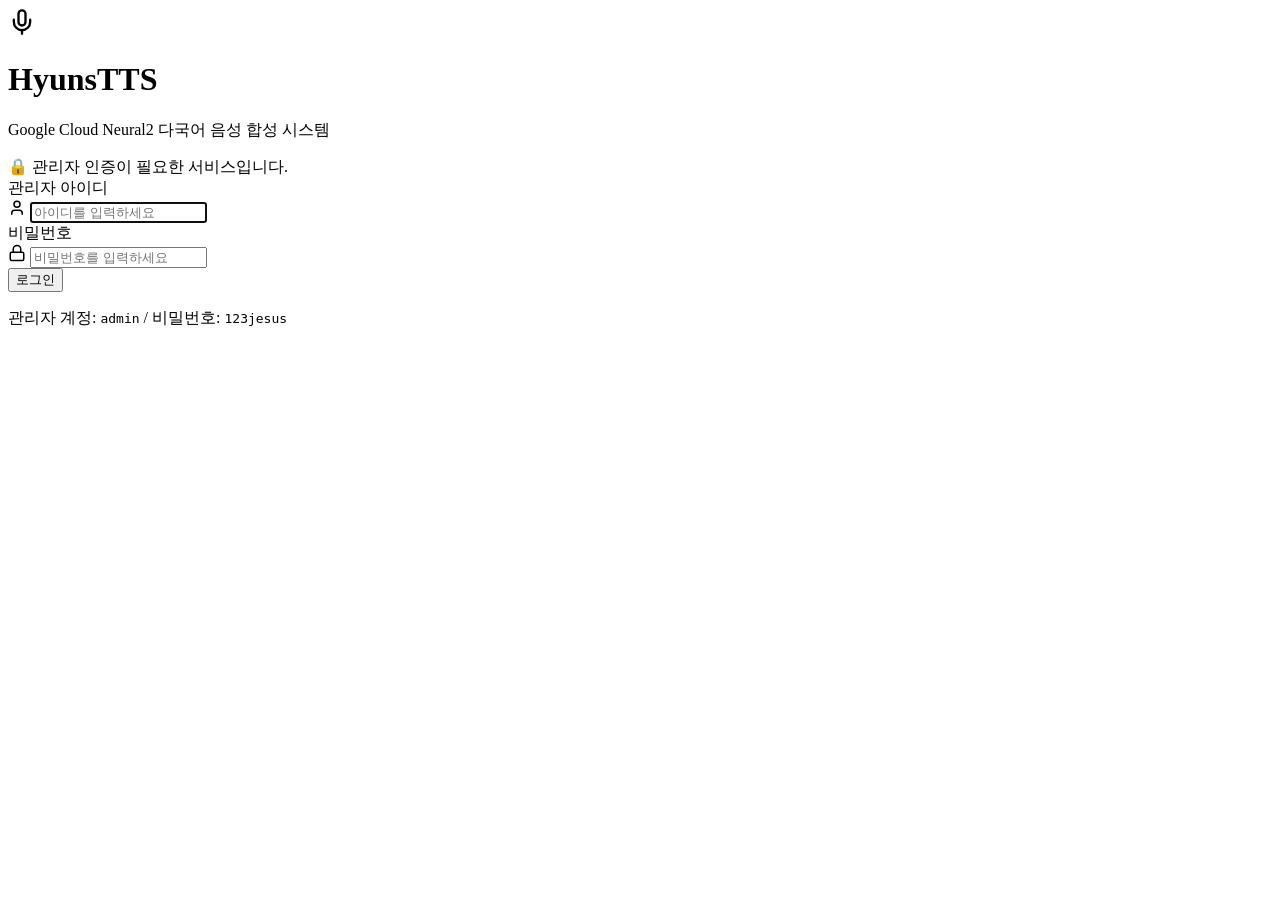
==== public/login.html @ 66906b46 "feat: Initial commit of HyunsTTS multilingual text-to-speech web app" ====
<!DOCTYPE html>
<html lang="ko">
<head>
  <meta charset="UTF-8">
  <meta name="viewport" content="width=device-width, initial-scale=1.0">
  <title>로그인 - 다국어 AI 음성 합성 (HyunsTTS)</title>
  <link rel="stylesheet" href="/css/login.css">
  <link rel="preconnect" href="https://fonts.googleapis.com">
  <link rel="preconnect" href="https://fonts.gstatic.com" crossorigin>
  <link href="https://fonts.googleapis.com/css2?family=Pretendard:wght@400;500;600;700&family=Inter:wght@400;500;600;700&display=swap" rel="stylesheet">
</head>
<body>
  <div class="login-wrapper">
    <div class="login-card">
      <div class="brand-header">
        <div class="brand-icon">
          <svg viewBox="0 0 24 24" width="28" height="28" fill="none" stroke="currentColor" stroke-width="2" stroke-linecap="round" stroke-linejoin="round">
            <path d="M12 2a3 3 0 0 0-3 3v7a3 3 0 0 0 6 0V5a3 3 0 0 0-3-3Z"></path>
            <path d="M19 10v2a7 7 0 0 1-14 0v-2"></path>
            <line x1="12" y1="19" x2="12" y2="22"></line>
          </svg>
        </div>
        <h1 class="brand-title">HyunsTTS</h1>
        <p class="brand-subtitle">Google Cloud Neural2 다국어 음성 합성 시스템</p>
      </div>

      <div class="info-badge">
        <span class="badge-icon">🔒</span>
        <span>관리자 인증이 필요한 서비스입니다.</span>
      </div>

      <form id="loginForm" class="login-form">
        <div class="form-group">
          <label for="username">관리자 아이디</label>
          <div class="input-container">
            <svg class="input-icon" viewBox="0 0 24 24" width="18" height="18" fill="none" stroke="currentColor" stroke-width="2">
              <path d="M19 21v-2a4 4 0 0 0-4-4H9a4 4 0 0 0-4 4v2"></path>
              <circle cx="12" cy="7" r="4"></circle>
            </svg>
            <input 
              type="text" 
              id="username" 
              name="username" 
              placeholder="아이디를 입력하세요" 
              required 
              autocomplete="username"
              autofocus
            >
          </div>
        </div>

        <div class="form-group">
          <label for="password">비밀번호</label>
          <div class="input-container">
            <svg class="input-icon" viewBox="0 0 24 24" width="18" height="18" fill="none" stroke="currentColor" stroke-width="2">
              <rect x="3" y="11" width="18" height="11" rx="2" ry="2"></rect>
              <path d="M7 11V7a5 5 0 0 1 10 0v4"></path>
            </svg>
            <input 
              type="password" 
              id="password" 
              name="password" 
              placeholder="비밀번호를 입력하세요" 
              required 
              autocomplete="current-password"
            >
          </div>
        </div>

        <div id="errorMessage" class="error-message hidden"></div>

        <button type="submit" id="submitBtn" class="submit-btn">
          <span class="btn-text">로그인</span>
          <div class="btn-spinner hidden"></div>
        </button>
      </form>

      <div class="login-footer">
        <p>관리자 계정: <code>admin</code> / 비밀번호: <code>123jesus</code></p>
      </div>
    </div>
  </div>

  <script src="/js/login.js"></script>
</body>
</html>
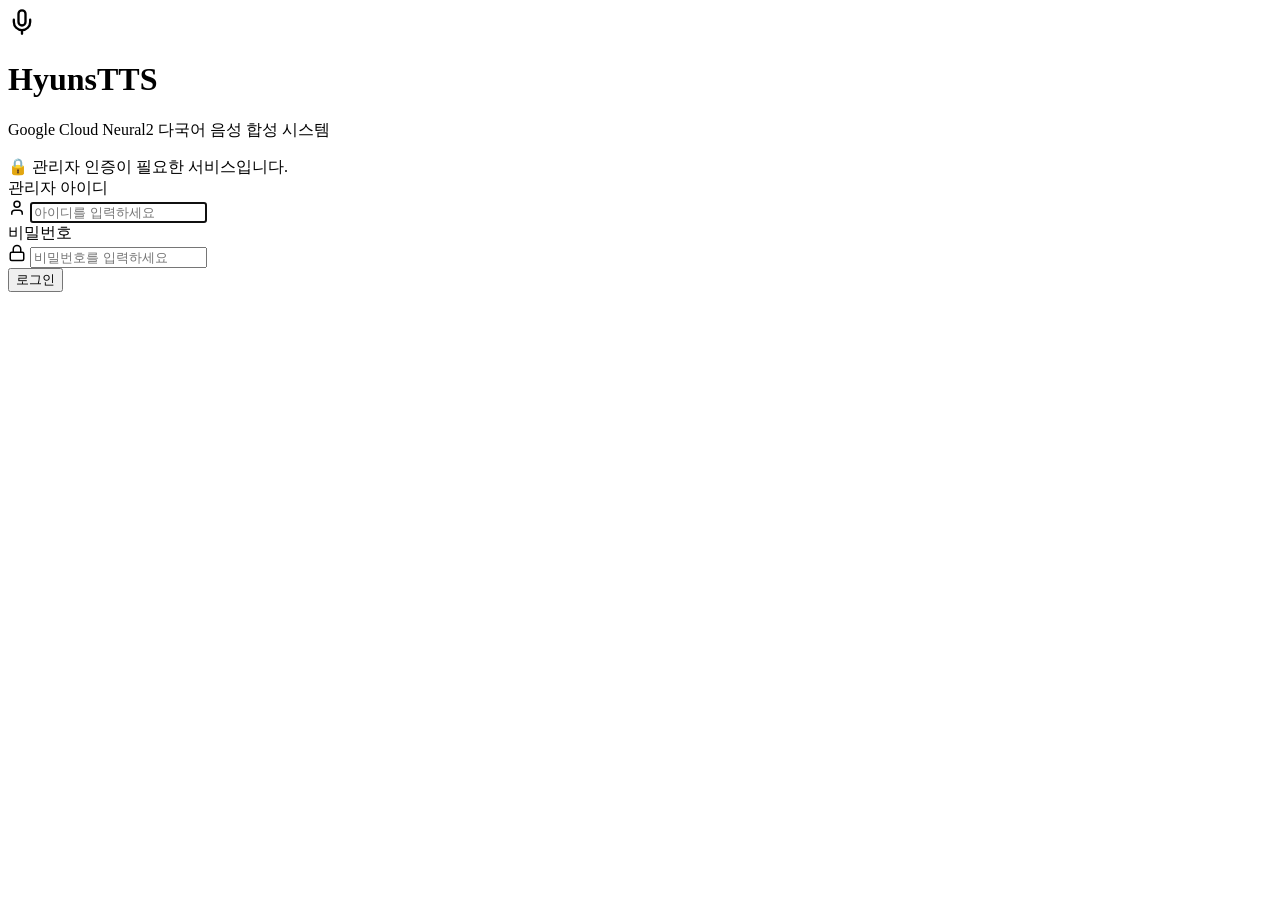
==== commit e5c6b95f: "fix: resolve login network error, remove exposed credentials in login footer, and improve serverless" ====
--- a/public/login.html
+++ b/public/login.html
@@ -74,10 +74,6 @@
           <div class="btn-spinner hidden"></div>
         </button>
       </form>
-
-      <div class="login-footer">
-        <p>관리자 계정: <code>admin</code> / 비밀번호: <code>123jesus</code></p>
-      </div>
     </div>
   </div>
 
